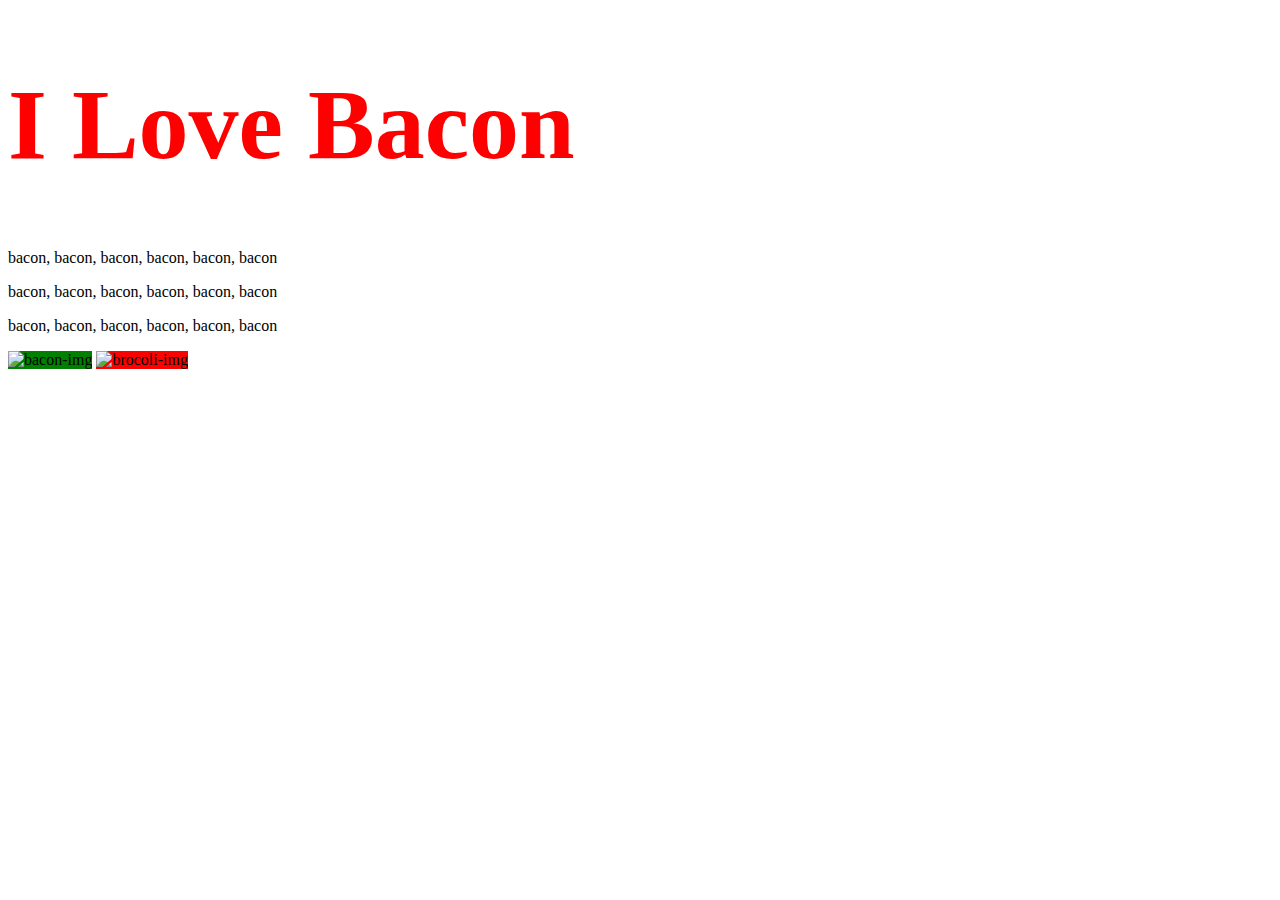
==== css_bacon_fansite/index.html @ 9cc9b201 "update folder name" ====
<!DOCTYPE html>
<html>

<head>
  <meta charset="utf-8">
  <title>Bacon Fansite</title>
  <link rel="stylesheet" href="css/styles.css">
</head>

<body>
  <h1>I Love Bacon</h1>
  <p>bacon, bacon, bacon, bacon, bacon, bacon</p>
  <p>bacon, bacon, bacon, bacon, bacon, bacon</p>
  <p>bacon, bacon, bacon, bacon, bacon, bacon</p>
  <img class="bacon" src="https://emojipedia-us.s3.amazonaws.com/thumbs/240/apple/118/bacon_1f953.png" alt="bacon-img">
  <img class="broccoli" src="https://emojipedia-us.s3.dualstack.us-west-1.amazonaws.com/thumbs/240/apple/271/broccoli_1f966.png" alt="brocoli-img">
</body>

</html>
---- css_bacon_fansite/css/styles.css ----
/*************TAG SLECTORS*****************/

h1 {
    color: red;
    font-size: 100px;
}

/*
img {
  background-color: red;
}
*/

/****************CLASS SELECTORS**************/

.bacon {
  background-color: green;
}

.broccoli {
  background-color: red;
}
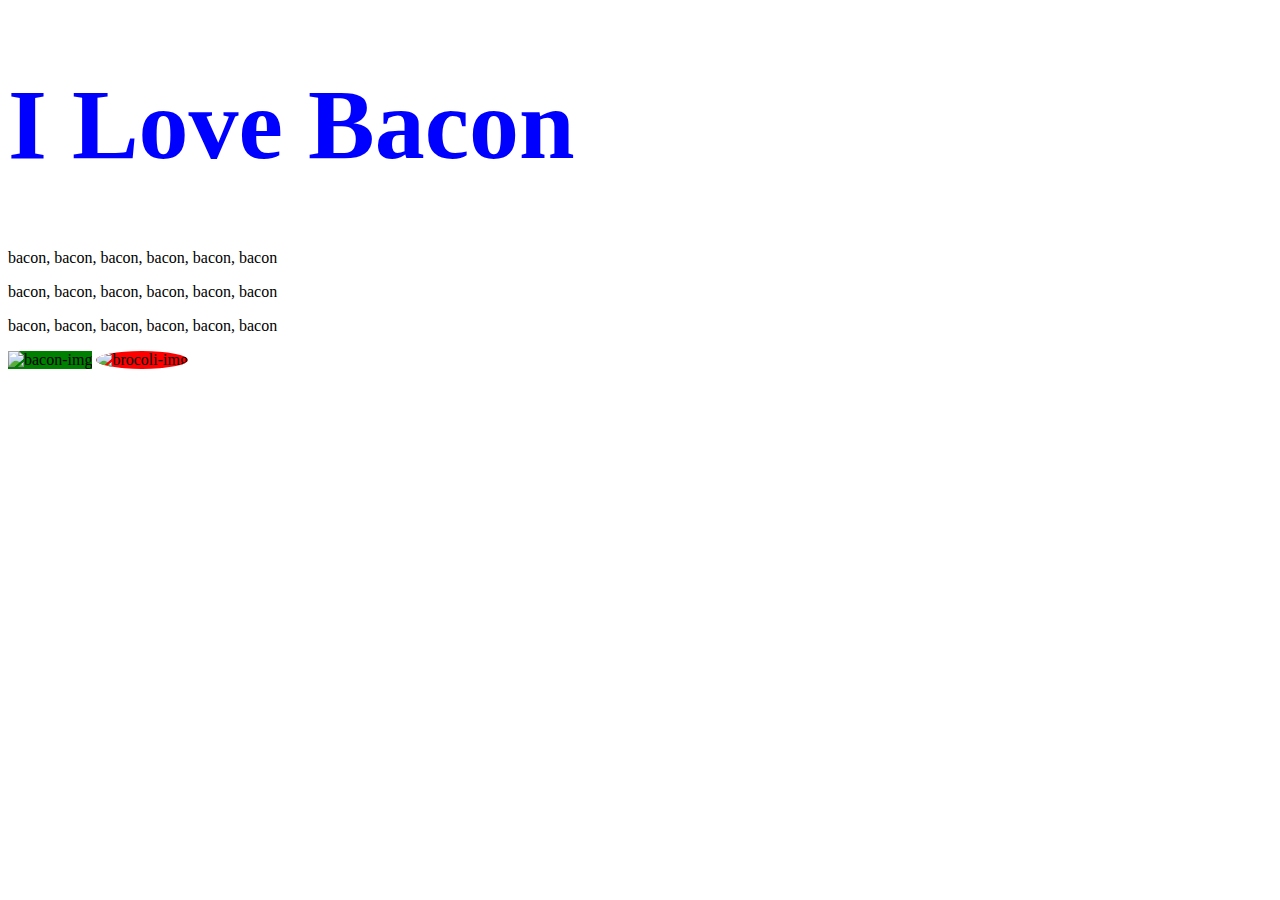
==== commit db4d685b: "update code" ====
--- a/css_bacon_fansite/index.html
+++ b/css_bacon_fansite/index.html
@@ -8,12 +8,12 @@
 </head>
 
 <body>
-  <h1>I Love Bacon</h1>
+  <h1 id="heading">I Love Bacon</h1>
   <p>bacon, bacon, bacon, bacon, bacon, bacon</p>
   <p>bacon, bacon, bacon, bacon, bacon, bacon</p>
   <p>bacon, bacon, bacon, bacon, bacon, bacon</p>
   <img class="bacon" src="https://emojipedia-us.s3.amazonaws.com/thumbs/240/apple/118/bacon_1f953.png" alt="bacon-img">
-  <img class="broccoli" src="https://emojipedia-us.s3.dualstack.us-west-1.amazonaws.com/thumbs/240/apple/271/broccoli_1f966.png" alt="brocoli-img">
+  <img class="broccoli circular" src="https://emojipedia-us.s3.dualstack.us-west-1.amazonaws.com/thumbs/240/apple/271/broccoli_1f966.png" alt="brocoli-img">
 </body>
 
 </html>
--- a/css_bacon_fansite/css/styles.css
+++ b/css_bacon_fansite/css/styles.css
@@ -5,11 +5,11 @@
     font-size: 100px;
 }
 
-/*
-img {
-  background-color: red;
+
+img:hover {
+  background-color: gold;
 }
-*/
+
 
 /****************CLASS SELECTORS**************/
 
@@ -20,3 +20,13 @@
 .broccoli {
   background-color: red;
 }
+
+.circular {
+  border-radius: 100%;
+}
+
+/****************ID SELECTORS**************/
+
+#heading {
+  color: blue;
+}
